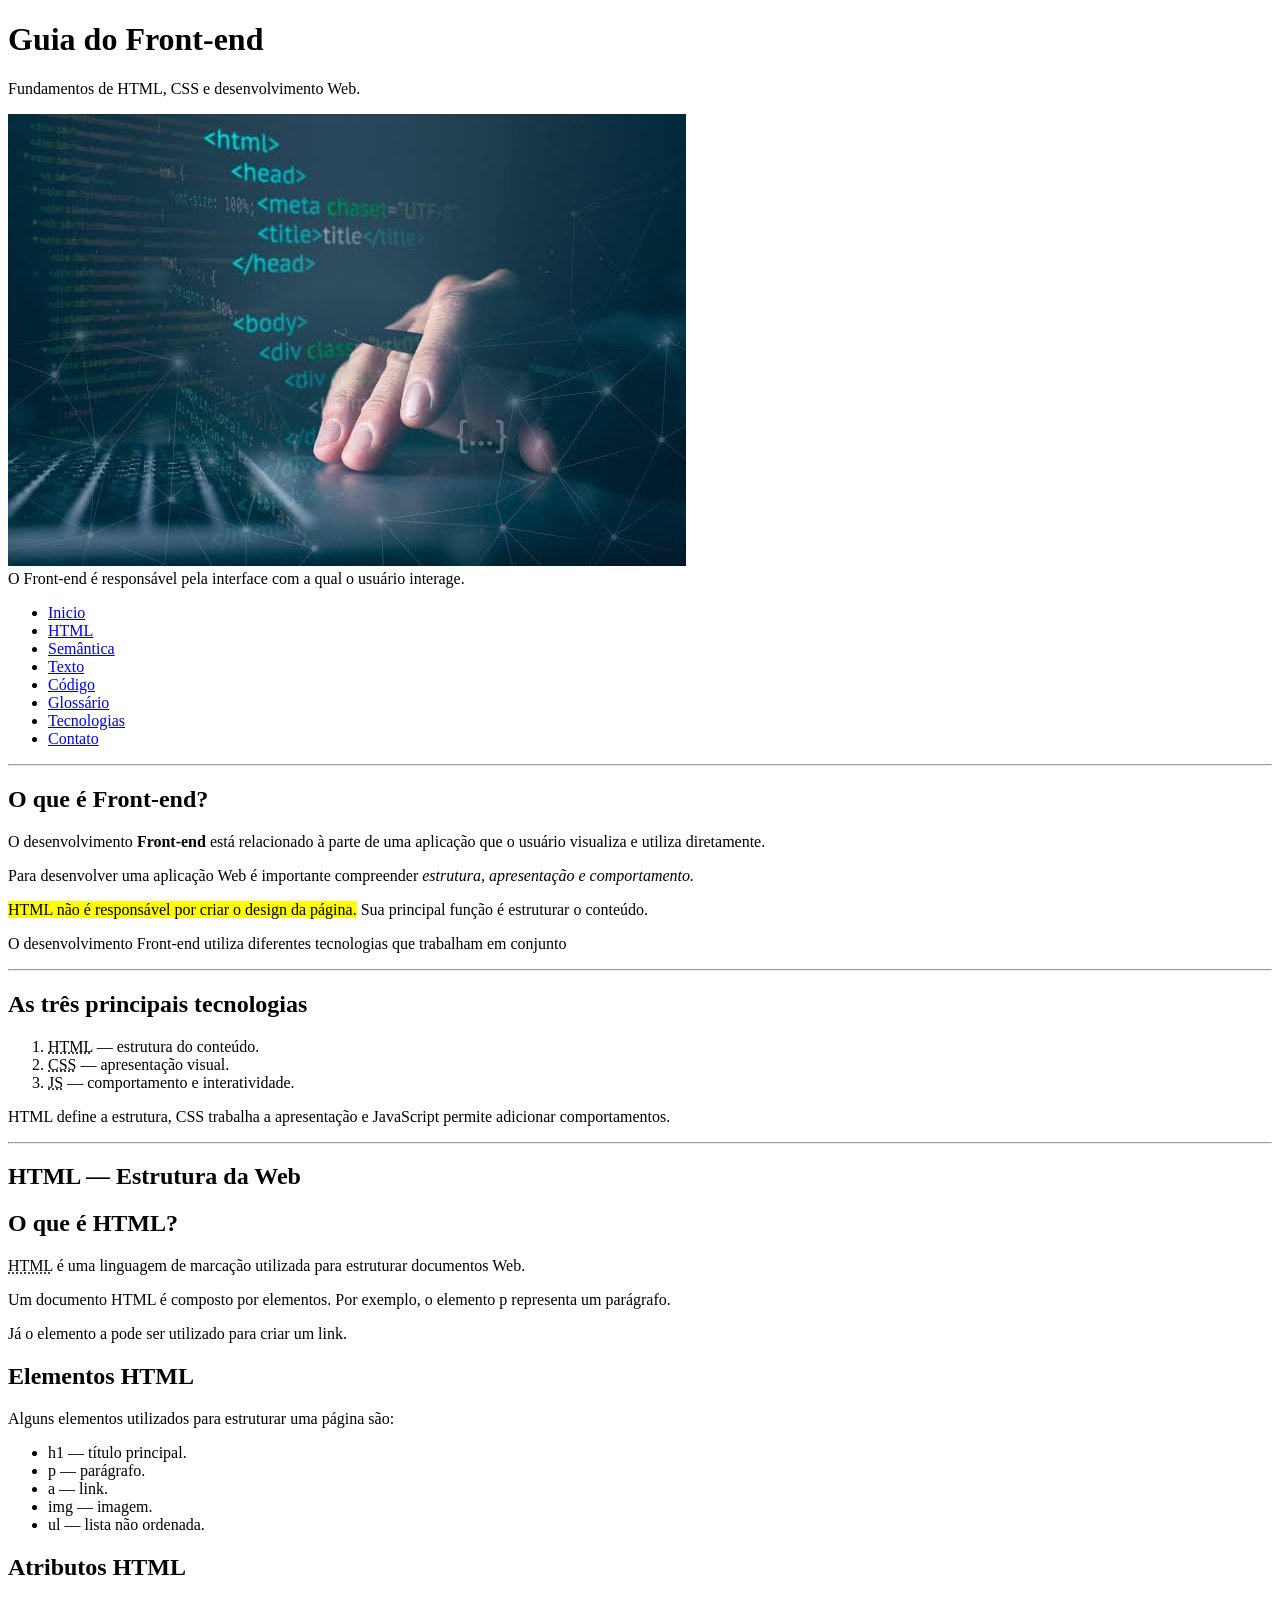
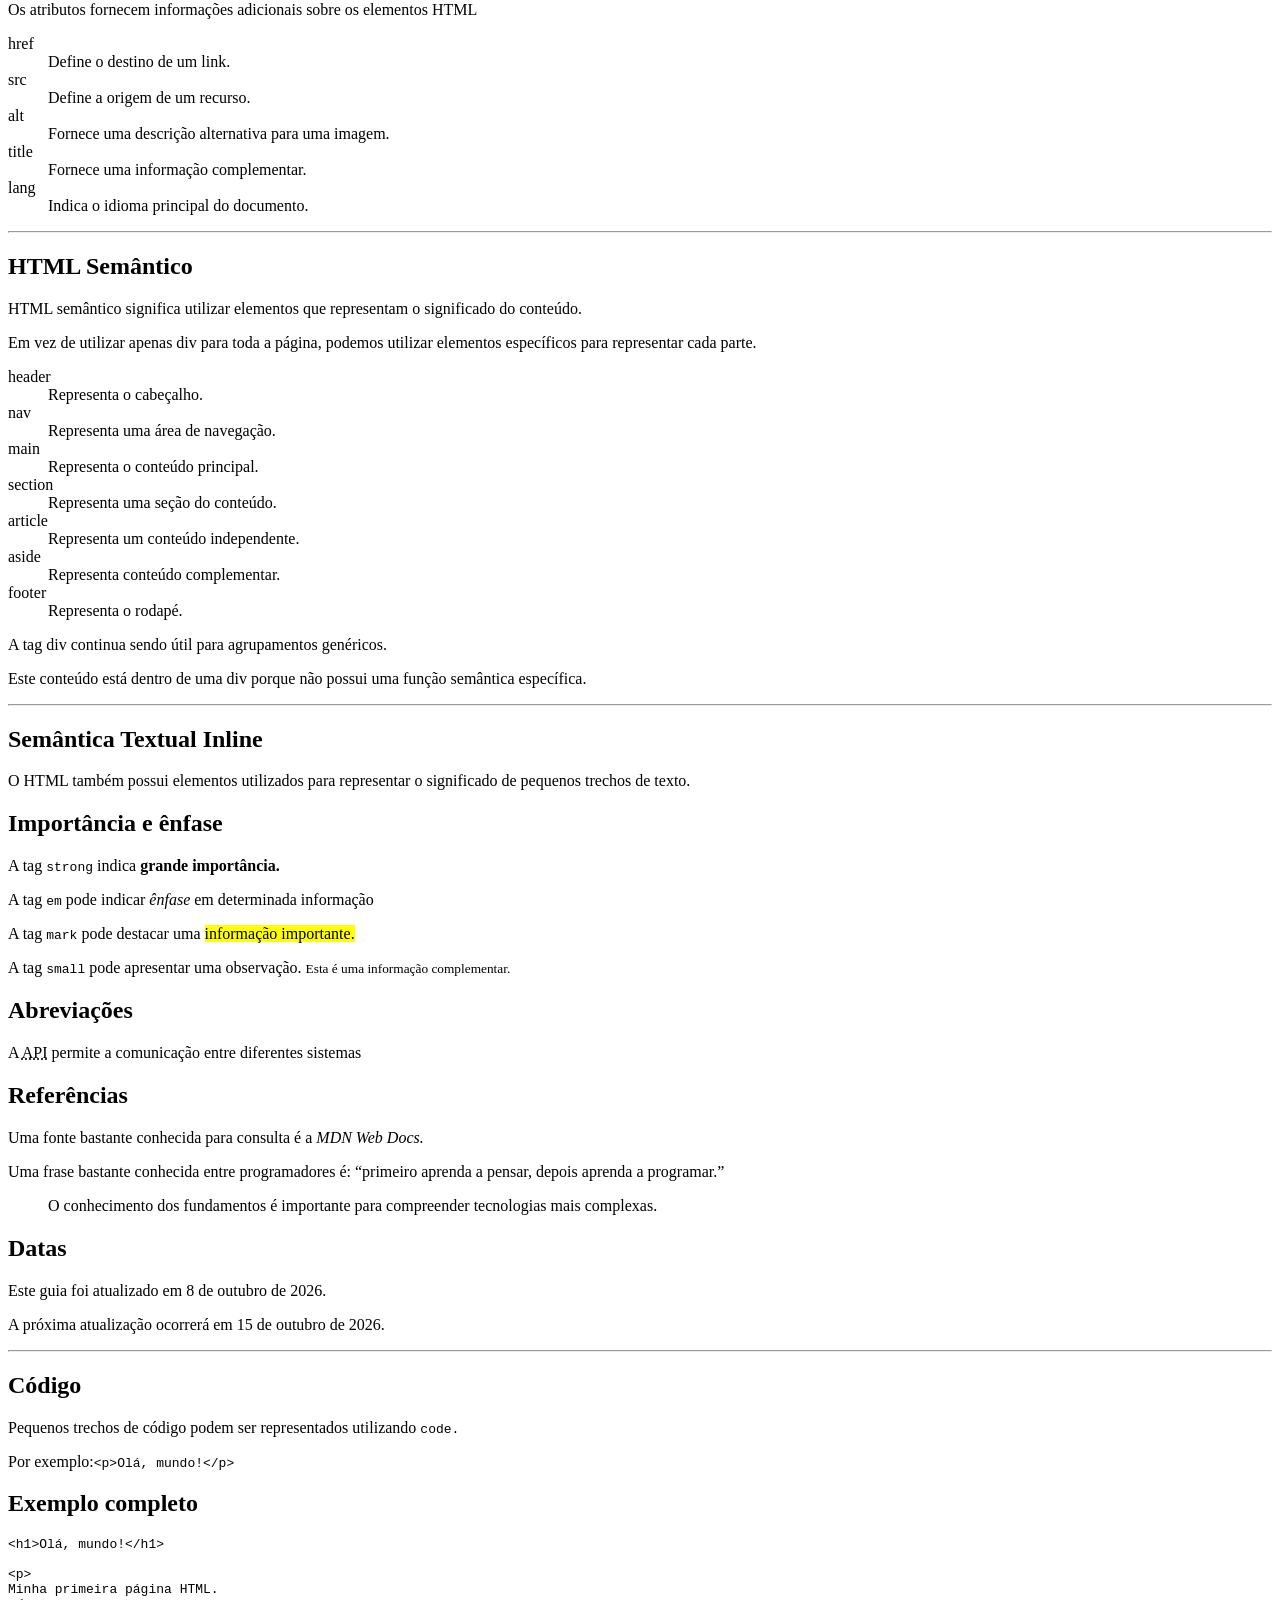
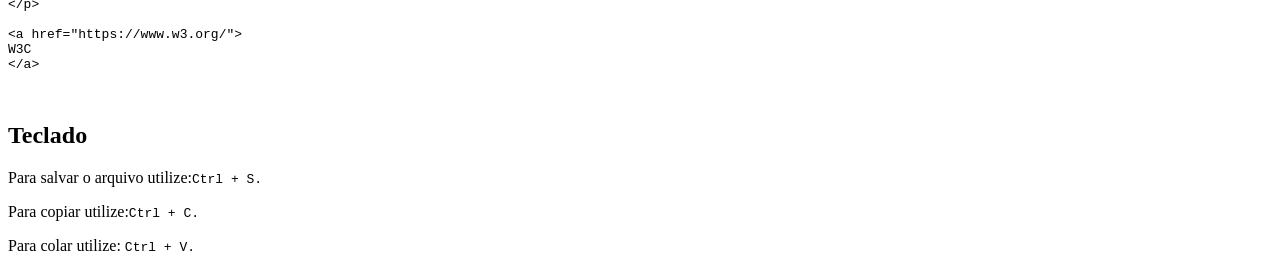
==== ATIVIDADES/ATV04/index.html @ 578b4240 "ATV04" ====
<!DOCTYPE html>
<html lang="pt-BR">

<head>
    <meta charset="UTF-8">
    <meta name="viewport" content="width=device-width, initial-scale=1.0">
    <title>ATV 04</title>
</head>

<body>
	<header>
		<h1>Guia do Front-end</h1>
			<p>Fundamentos de HTML, CSS e desenvolvimento Web.</p>
				<img src="IMG/01.jpg" alt ="Codigos de Programador" title="Mãos de Programador">
				<figcaption>O Front-end é responsável pela interface com a qual o usuário interage.</figcaption>
		
		<nav>
			<ul>
            <li><a href="#inicio">Inicio</a></li>
            <li><a href="#html">HTML</a></li>
            <li><a href="#semântica">Semântica</a></li>
            <li><a href="#texto">Texto</a></li>
            <li><a href="#código">Código</a></li>
            <li><a href="#glossário">Glossário</a></li>
            <li><a href="#tecnologias">Tecnologias</a></li>
			<li><a href="#contato">Contato</a></li>
			</ul>
		</nav>
	</header>
	
	<hr />
	
	<main>
		<section>
			<h1 id="inicio">O que é Front-end?</h1>
			
				<p>O desenvolvimento <strong>Front-end</strong> está relacionado à parte de uma aplicação que o usuário visualiza e utiliza diretamente.</p>
				<p>Para desenvolver uma aplicação Web é importante compreender <em>estrutura, apresentação e comportamento.</em></p>
				<p><mark>HTML não é responsável por criar o design da página.</mark> Sua principal função é estruturar o conteúdo.</p>
				<p>O desenvolvimento Front-end utiliza diferentes tecnologias que trabalham em conjunto</p>
		</section>
		
		<hr />
		
		<section>
			<h1>As três principais tecnologias</h1>
					<ol>
						<li><abbr title="HyperText Markup Language">HTML</abbr> — estrutura do conteúdo.</li>
						<li><abbr title="Cascading Style Sheets">CSS</abbr> — apresentação visual.</li>
						<li><abbr title="JavaScript">JS</abbr> — comportamento e interatividade.</li>
					</ol>
				<p>HTML define a estrutura, CSS trabalha a apresentação e JavaScript permite adicionar comportamentos.</p>
		</section>
		
		<hr />
		
		<section>
				<h1 id="html">HTML — Estrutura da Web</h1>
					<h2>O que é HTML?</h2>
					
					<p><abbr title="HyperText Markup Language">HTML</abbr> é uma linguagem de marcação utilizada para estruturar documentos Web.</p>
					<p>Um documento HTML é composto por elementos. Por exemplo, o elemento p representa um parágrafo.</p>
					<p>Já o elemento a pode ser utilizado para criar um link.</p>
				
			<article>
					<h2>Elementos HTML</h2>
					
						<p>Alguns elementos utilizados para estruturar uma página são:</p>
					
							<ul>
								<li>h1 — título principal.</li>
								<li>p — parágrafo.</li>
								<li>a — link.</li>
								<li>img — imagem.</li>
								<li>ul — lista não ordenada.</li>
							</ul>
			</article>
			
			<article>
				<h2>Atributos HTML</h2>
				
					<p>Os atributos fornecem informações adicionais sobre os elementos HTML</p>
				
						<dl>
							<dt>href</dt>
								<dd>Define o destino de um link.</dd>
							<dt>src</dt>
								<dd>Define a origem de um recurso.</dd>
							<dt>alt</dt>
								<dd>Fornece uma descrição alternativa para uma imagem.</dd>
							<dt>title</dt>
								<dd>Fornece uma informação complementar.</dd>
							<dt>lang</dt>
								<dd>Indica o idioma principal do documento.</dd>
						 </dl>
			</article>
		</section>
		
		<hr />
		
		<section>
			<h1 id="semântica">HTML Semântico</h1>
			
				<p>HTML semântico significa utilizar elementos que representam o significado do conteúdo.</p>
				<p>Em vez de utilizar apenas div para toda a página, podemos utilizar elementos específicos para representar cada parte.</p>
				
					<dl>
						<dt>header</dt>
							<dd>Representa o cabeçalho.</dd>
						<dt>nav</dt>
							<dd>Representa uma área de navegação.</dd>
						<dt>main</dt>
							<dd>Representa o conteúdo principal.</dd>
						<dt>section</dt>
							<dd>Representa uma seção do conteúdo.</dd>
						<dt>article</dt>
							<dd>Representa um conteúdo independente.</dd>
						<dt>aside</dt>
							<dd>Representa conteúdo complementar.</dd>
						<dt>footer</dt>
							<dd>Representa o rodapé.</dd>
						</dl>
					
				<p>A tag div continua sendo útil para agrupamentos genéricos.</p>
				<p>Este conteúdo está dentro de uma div porque não possui uma função semântica específica.</p>
		</section>
		
		<hr />
		
		<section>
			<h1>Semântica Textual Inline</h1>
			
					<p>O HTML também possui elementos utilizados para representar o significado de pequenos trechos de texto.</p>
				
				<h2>Importância e ênfase</h2>
				
					<p>A tag <code>strong</code> indica <strong>grande importância.</strong></p>
					<p>A tag <code>em</code> pode indicar <em>ênfase</em> em determinada informação</p>
					<p>A tag <code>mark</code> pode destacar uma <mark>informação importante.</mark></p>
					<p>A tag <code>small</code> pode apresentar uma observação. <small>Esta é uma informação complementar.</small></p>
				
				<h2>Abreviações</h2>
					<p>A <abbr title="Application Programming Interface">API</abbr> permite a comunicação entre diferentes sistemas</p>
				
				<h2>Referências</h2>
					<p>Uma fonte bastante conhecida para consulta é a <cite>MDN Web Docs.</cite></p>
					<p>Uma frase bastante conhecida entre programadores é: <q>primeiro aprenda a pensar, depois aprenda a programar.</q></p>
				
					<blockquote>O conhecimento dos fundamentos é importante para compreender tecnologias mais complexas.</blockquote>
				
				<h2>Datas</h2>
					<p>Este guia foi atualizado em <time datetime="2026-10-08">8 de outubro de 2026.</time></p>
					<p>A próxima atualização ocorrerá em <time datetime="2026-10-15">15 de outubro de 2026.</time></p>	
		</section>
		
		<hr />
		
		<section>
			<h1 id="código">Código</h1>
				<p>Pequenos trechos de código podem ser representados utilizando <code>code.</code></p>
				<p>Por exemplo:<code>&lt;p&gt;Olá, mundo!&lt;/p&gt;</code></p>
				
				<h2>Exemplo completo</h2>
				<pre>
&lt;h1&gt;Olá, mundo!&lt;/h1&gt;
					
&lt;p&gt;
Minha primeira página HTML.
&lt;/p&gt;

&lt;a href="https://www.w3.org/"&gt;
W3C
&lt;/a&gt;

				</pre>
				
				<h2>Teclado</h2>
					<p>Para salvar o arquivo utilize:<kbd>Ctrl + S.</kbd></p>
					<p>Para copiar utilize:<kbd>Ctrl + C.</kbd></p>
					<p>Para colar utilize: <kbd>Ctrl + V.</kbd></p>
		</section>
	</main>
</body>
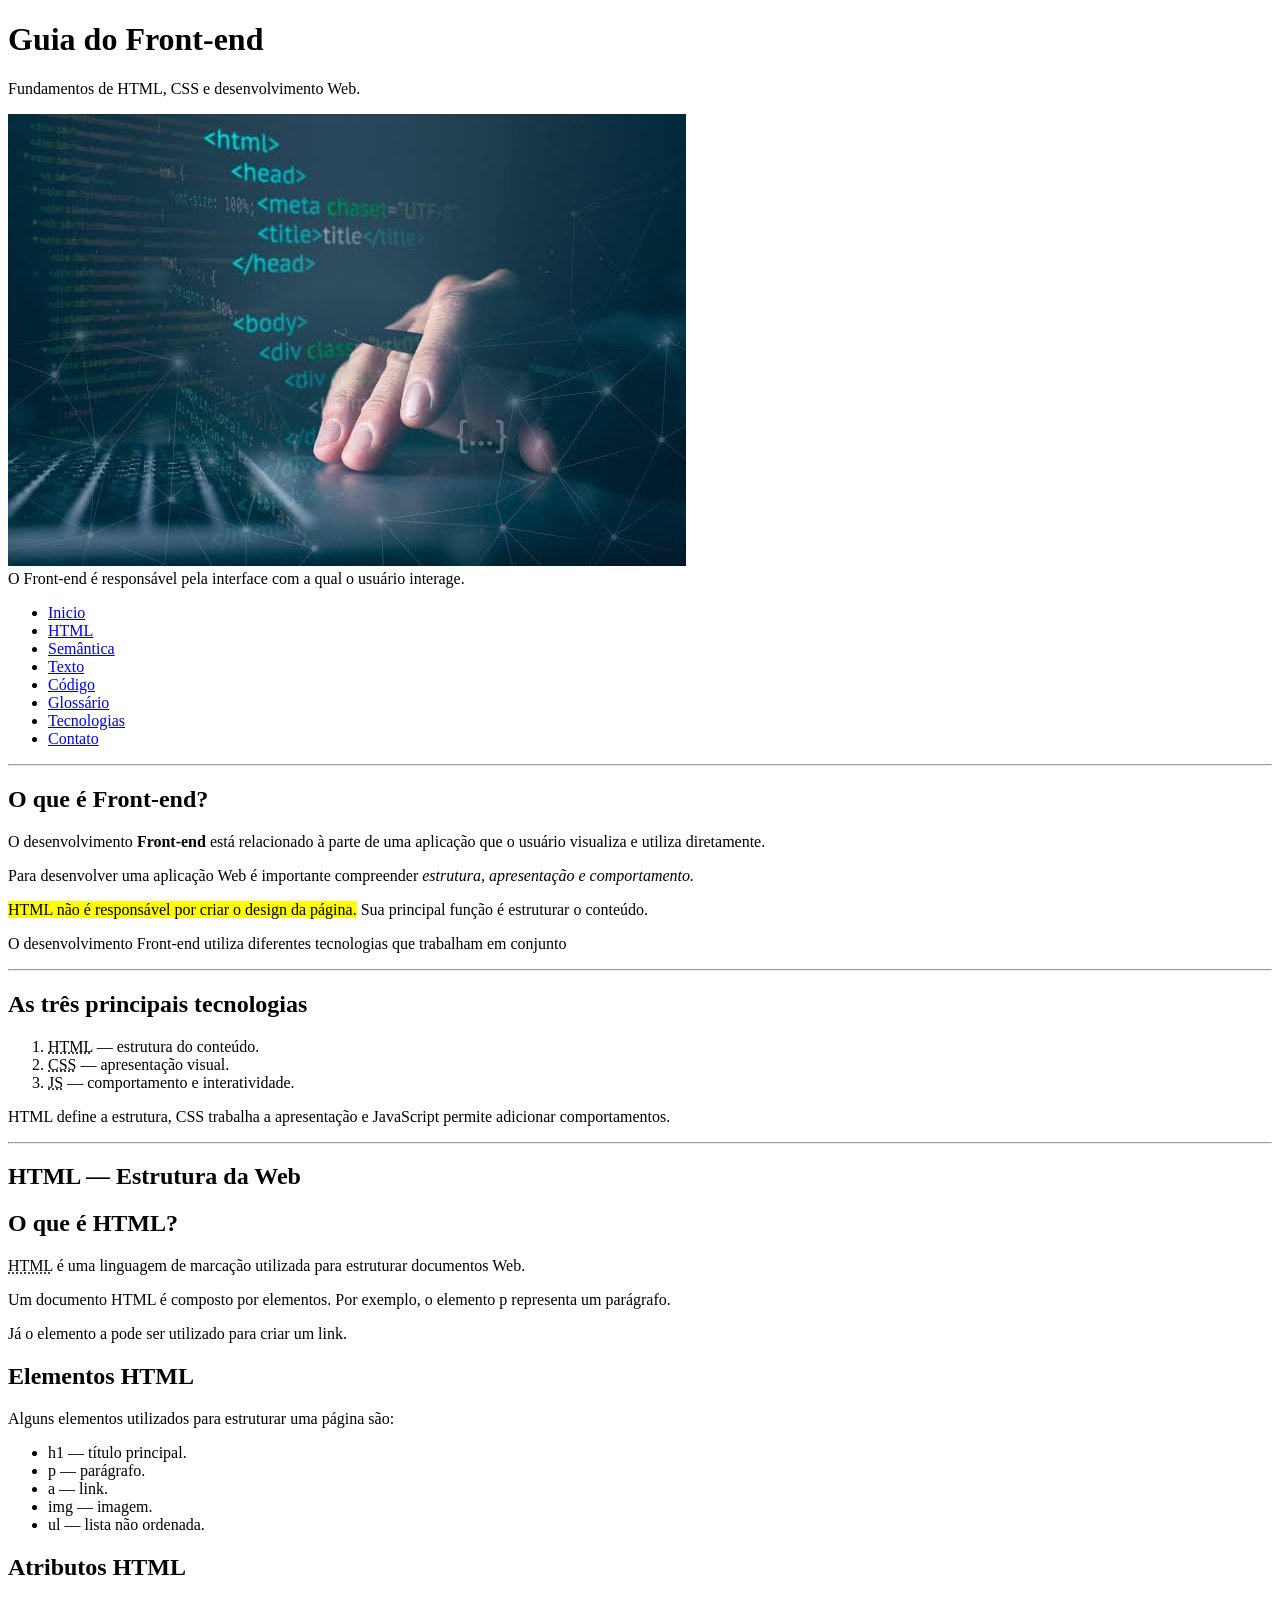
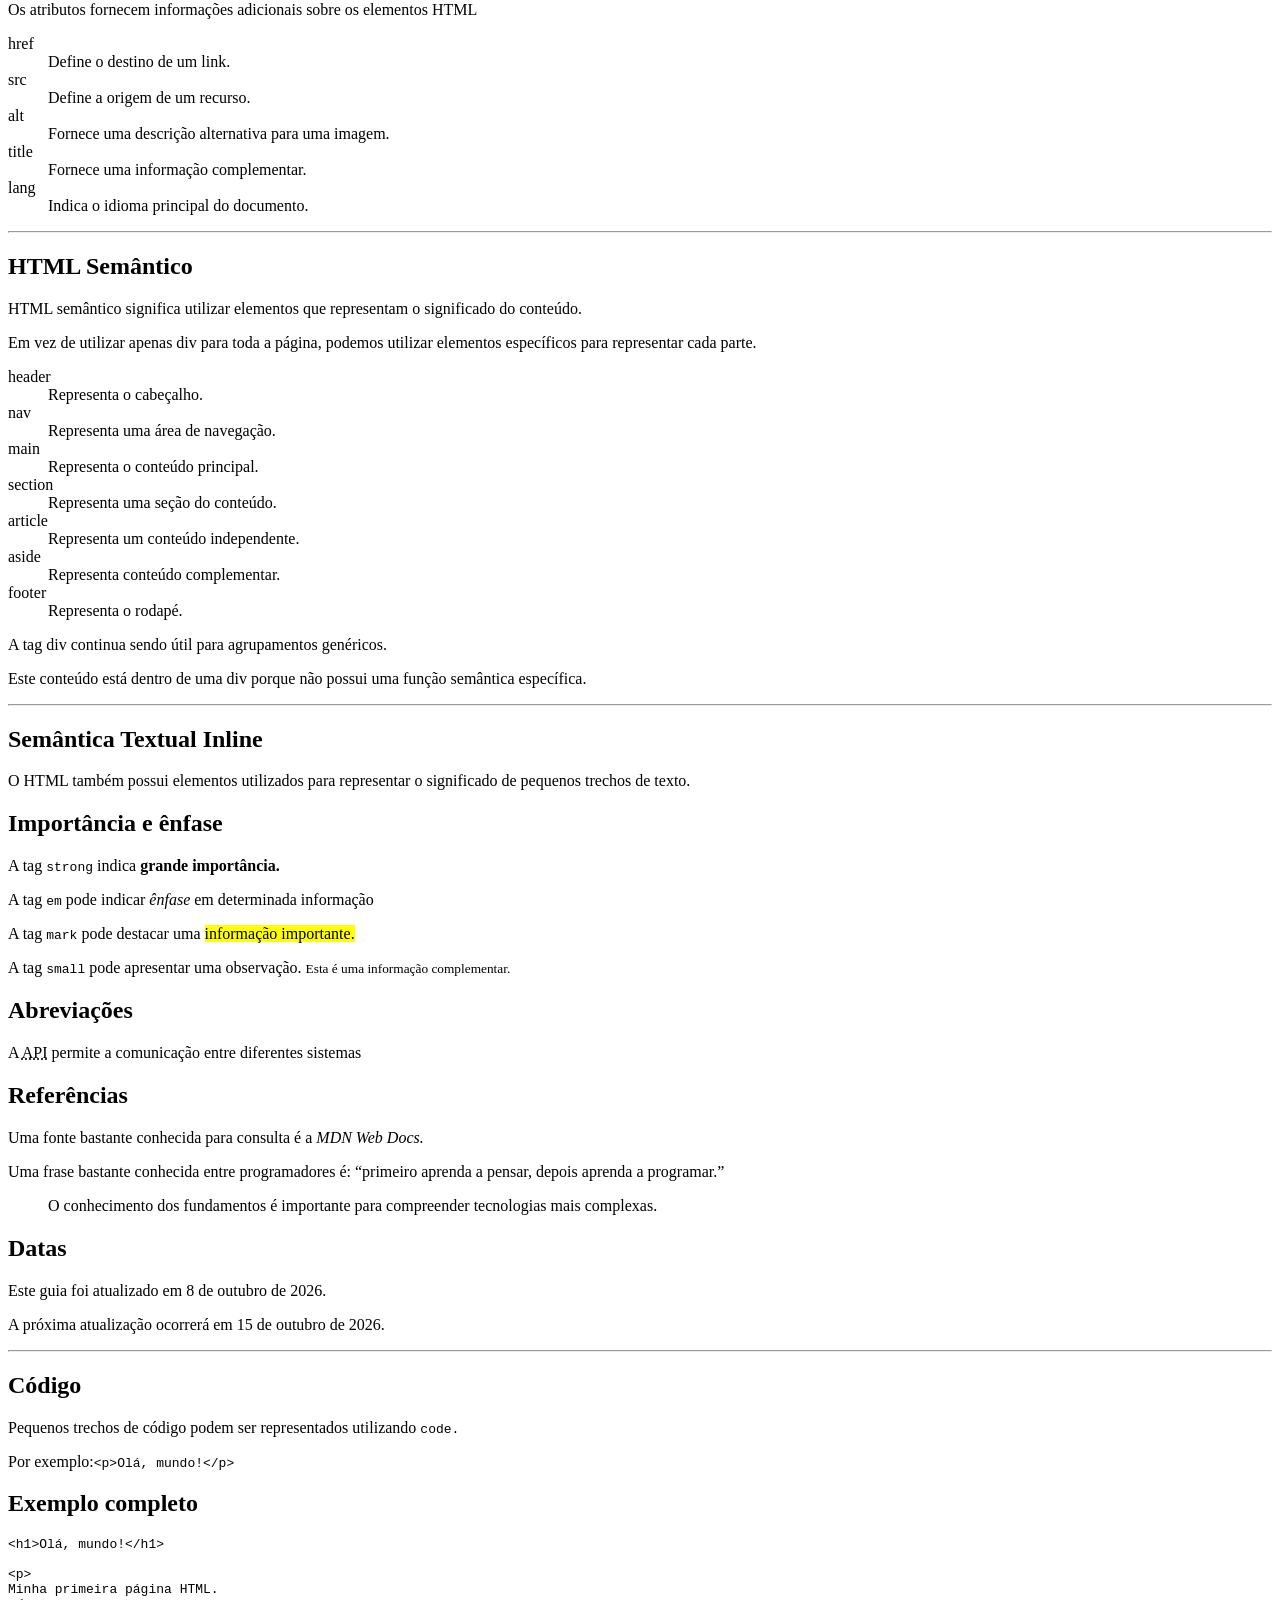
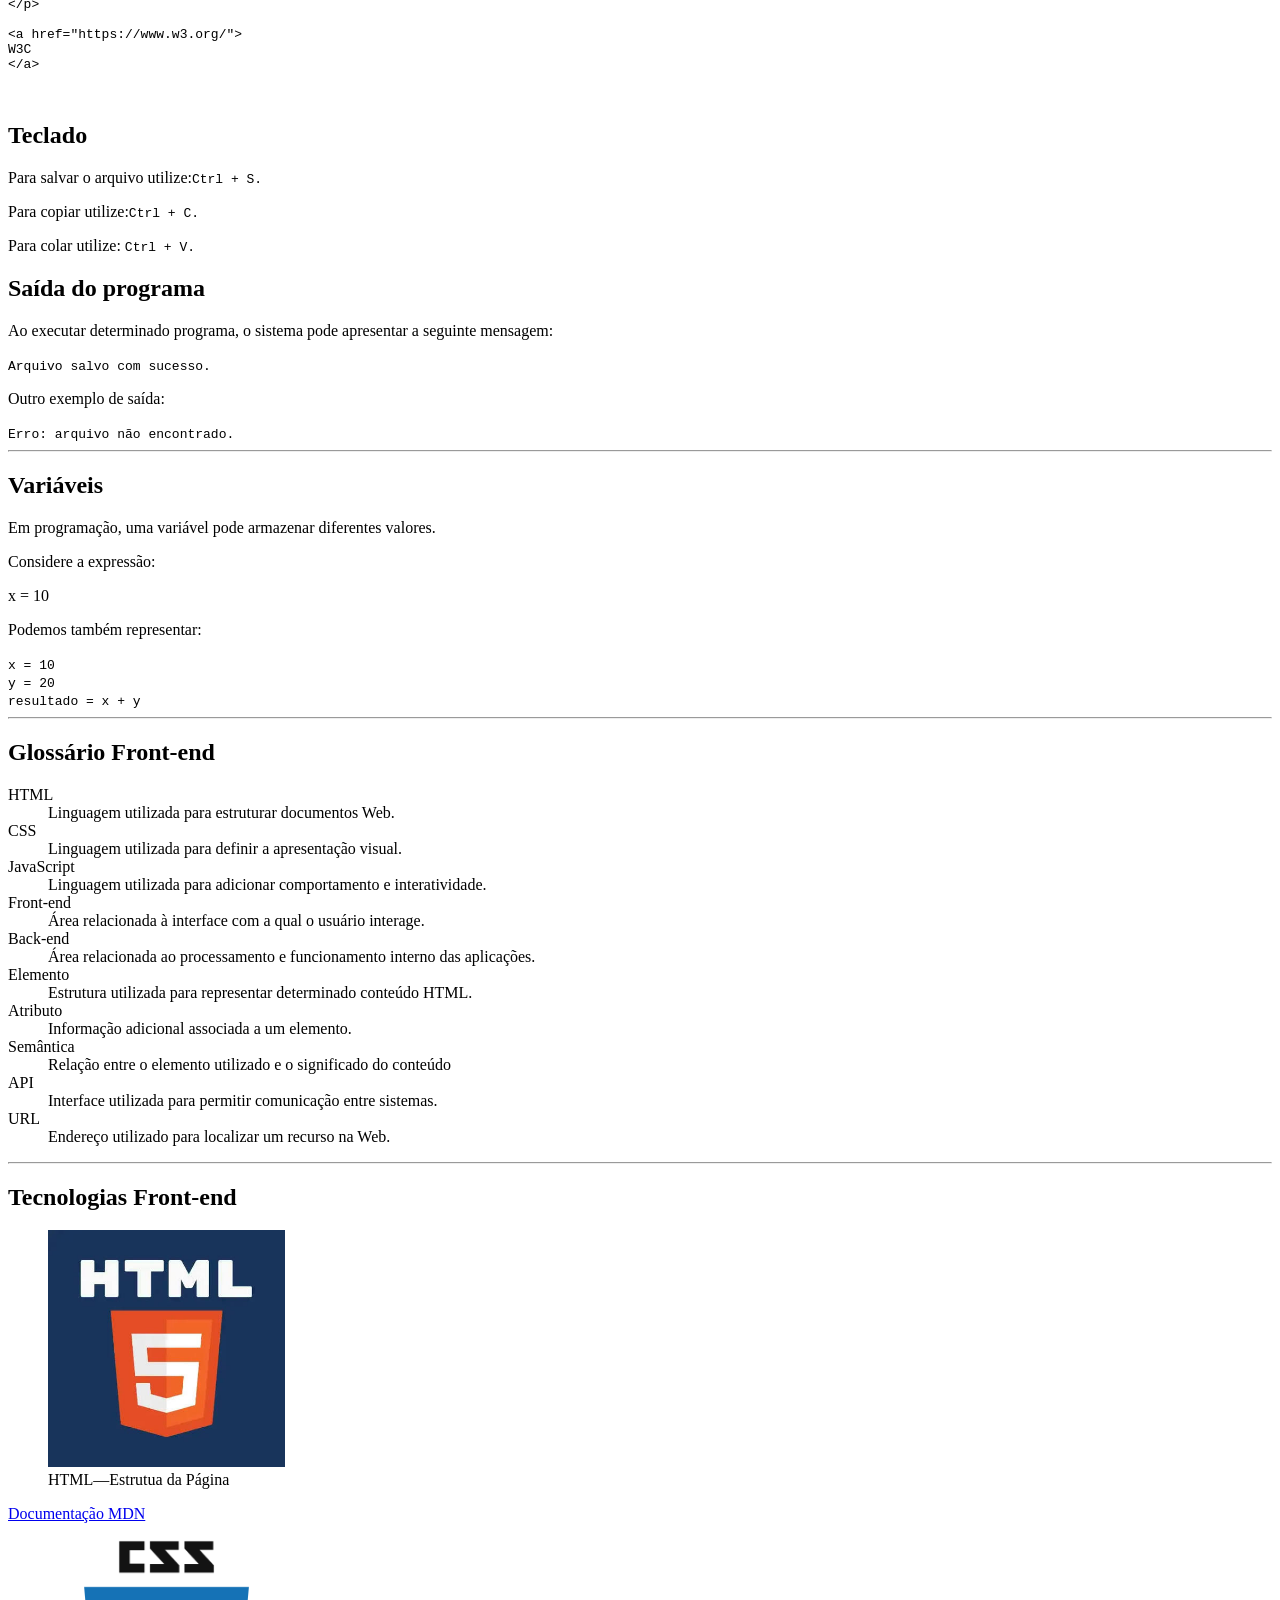
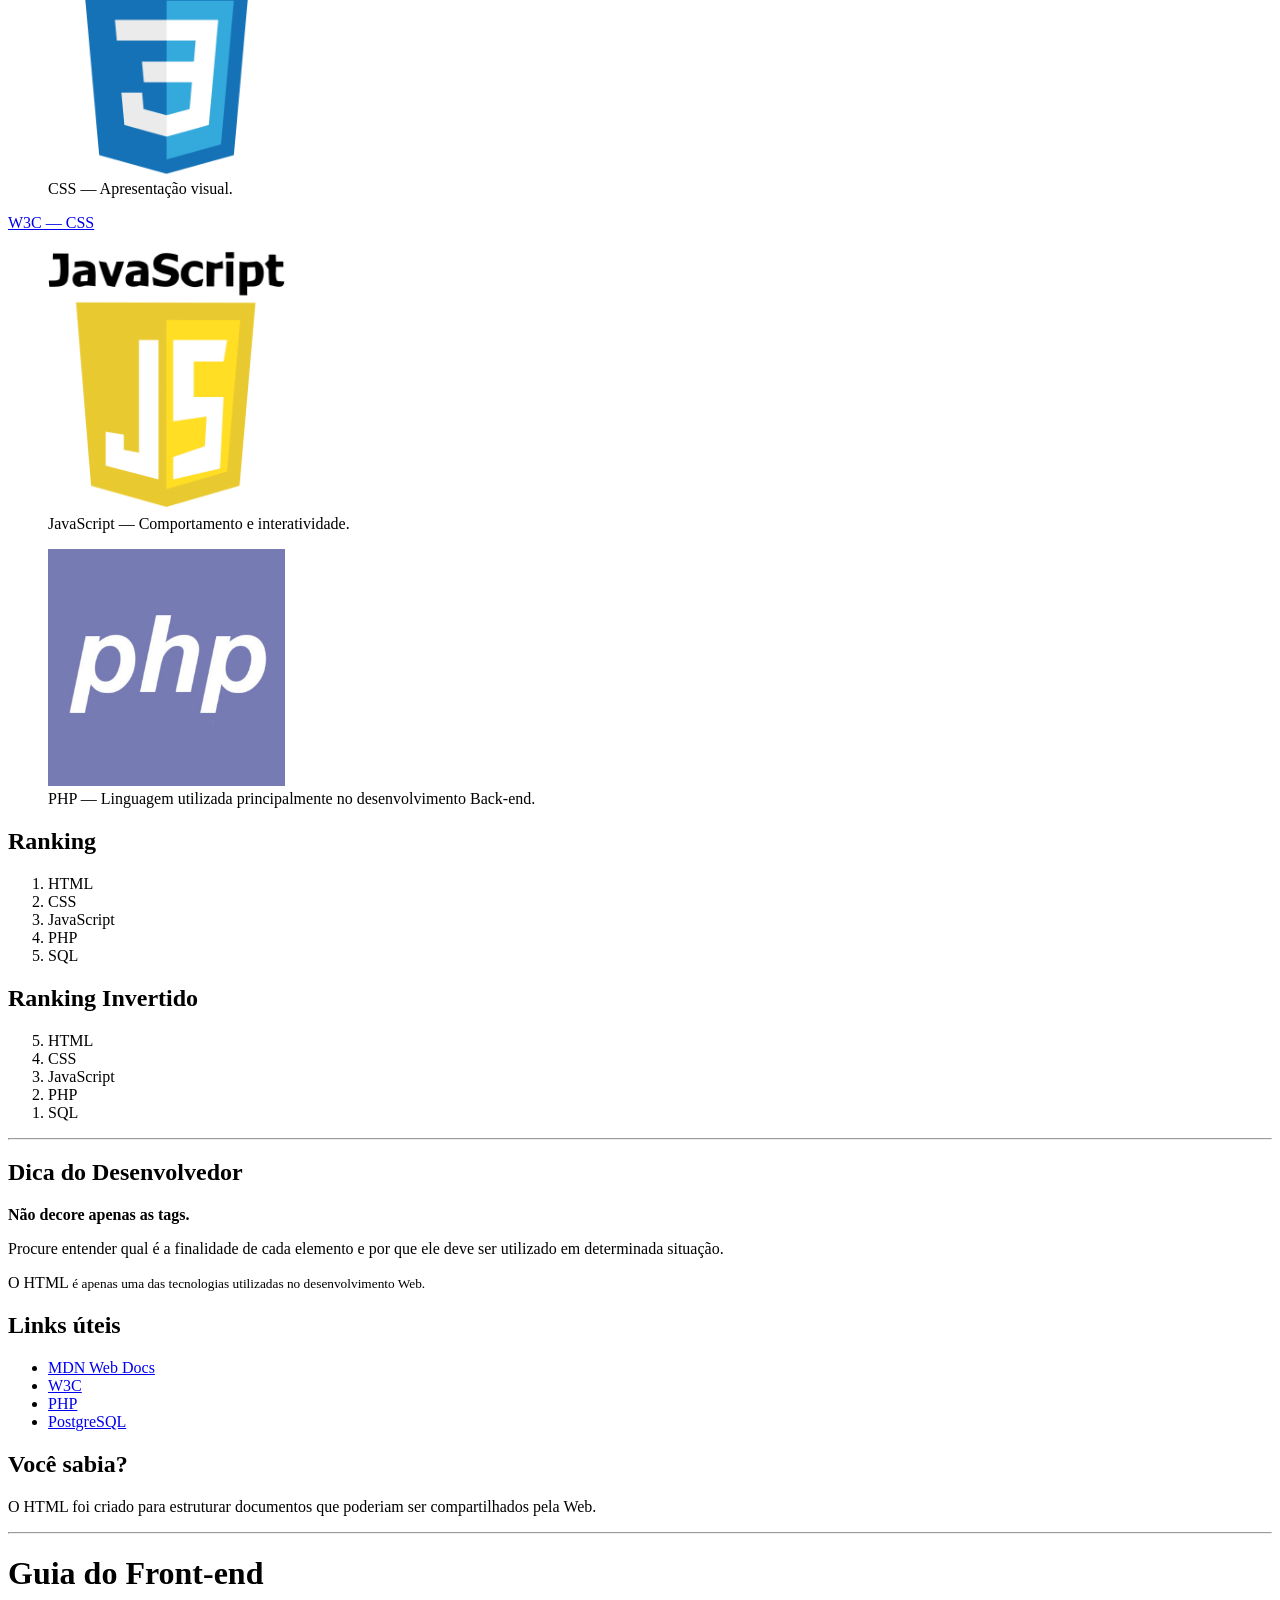
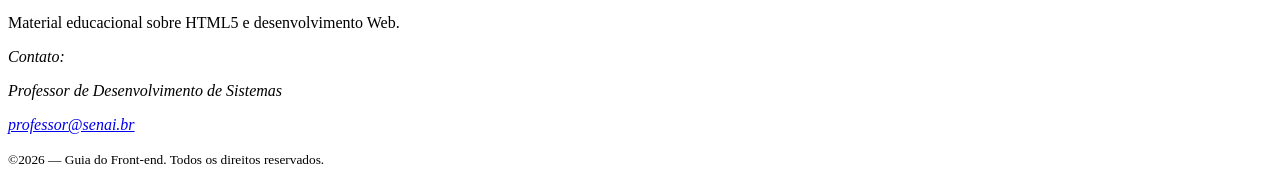
==== commit 0b9ec53d: "ATV04" ====
--- a/ATIVIDADES/ATV04/index.html
+++ b/ATIVIDADES/ATV04/index.html
@@ -178,6 +178,136 @@
 					<p>Para salvar o arquivo utilize:<kbd>Ctrl + S.</kbd></p>
 					<p>Para copiar utilize:<kbd>Ctrl + C.</kbd></p>
 					<p>Para colar utilize: <kbd>Ctrl + V.</kbd></p>
+					
+				<h2>Saída do programa</h2>
+					<p>Ao executar determinado programa, o sistema pode apresentar a seguinte mensagem:</p>
+					<code>Arquivo salvo com sucesso.</code>
+					<p>Outro exemplo de saída:</p>
+					<code>Erro: arquivo não encontrado.</code>
+		</section>
+		
+		
+		<hr />
+		
+		<section>
+			<h1>Variáveis</h1>
+				<p>Em programação, uma variável pode armazenar diferentes valores.</p>
+				<p>Considere a expressão:</p>
+				<p>x = 10</p>
+				<p>Podemos também representar:</p>
+				<code>x = 10</code><br />
+				<code>y = 20</code><br />
+				<code>resultado = x + y</code><br />
+		</section>
+		
+		<hr />
+		
+		<section>
+			<h1 id="glossário">Glossário Front-end</h1>
+			
+			<dl>
+				<dt>HTML</dt>
+					<dd>Linguagem utilizada para estruturar documentos Web.</dd>
+				<dt>CSS</dt>
+					<dd>Linguagem utilizada para definir a apresentação visual.</dd>
+				<dt>JavaScript</dt>
+					<dd>Linguagem utilizada para adicionar comportamento e interatividade.</dd>
+				<dt>Front-end</dt>
+					<dd>Área relacionada à interface com a qual o usuário interage.</dd>
+				<dt>Back-end</dt>
+					<dd>Área relacionada ao processamento e funcionamento interno das aplicações.</dd>
+				<dt>Elemento</dt>
+					<dd>Estrutura utilizada para representar determinado conteúdo HTML.</dd>
+				<dt>Atributo</dt>
+					<dd>Informação adicional associada a um elemento.</dd>
+				<dt>Semântica</dt>
+					<dd>Relação entre o elemento utilizado e o significado do conteúdo</dd>
+				<dt>API</dt>
+					<dd>Interface utilizada para permitir comunicação entre sistemas.</dd>
+				<dt>URL</dt>
+					<dd>Endereço utilizado para localizar um recurso na Web.</dd>				
+			</dl>
+		</section>
+		
+		<hr />
+		
+		<section>
+			<h1 id="tecnologias">Tecnologias Front-end</h1>
+				<figure>
+				<img src="IMG/html5.jpg" width="20%" height="20%" alt="Simbolo de linguagem" title="Simbolo HTML">
+				<figcaption>HTML—Estrutua da Página</figcaption>
+				</figure>
+				
+				<a href="https://developer.mozilla.org/pt-BR/">Documentação MDN</a>	
+				
+				<figure>
+				<img src="IMG/css3.png" width="20%" height="20%" alt="Simbolo css" title="Simbolo Linguagem Css">
+				<figcaption>CSS — Apresentação visual.</figcaption>
+				</figure>
+				
+				<a href="https://www.w3.org/Style/CSS/">W3C — CSS</a>
+				
+				<figure>
+				<img src="IMG/js.png" width="20%" height="20%" alt="Simbolo js" title="Simbolo Linguagem Js">
+				<figcaption>JavaScript — Comportamento e interatividade.</figcaption>
+				</figure>
+				
+				<figure>
+				<img src="IMG/php.jpg" width="20%" height="20%" alt="Simbolo php" title="Simbolo Linguagem php">
+				<figcaption>PHP — Linguagem utilizada principalmente no desenvolvimento Back-end.</figcaption>
+				</figure>
+				
+				<h2>Ranking</h2>
+				<ol>
+					<li>HTML</li>
+					<li>CSS</li>
+					<li>JavaScript</li>
+					<li>PHP</li>
+					<li>SQL</li>
+				</ol>
+				
+				<h2>Ranking Invertido</h2>
+				<ol reversed>
+					<li>HTML</li>
+					<li>CSS</li>
+					<li>JavaScript</li>
+					<li>PHP</li>
+					<li>SQL</li>
+				</ol>
 		</section>
 	</main>
+	
+	<hr />
+	
+	<aside>
+		<h1>Dica do Desenvolvedor</h1>
+		<p><strong>Não decore apenas as tags.</strong></p>
+		<p>Procure entender qual é a finalidade de cada elemento e por que ele deve ser utilizado em determinada situação.</p>
+		<p>O HTML <small>é apenas uma das tecnologias utilizadas no desenvolvimento Web.</small></p>
+		
+		<h2>Links úteis</h2>
+			<ul>
+				<li><a href="https://developer.mozilla.org/pt-BR/">MDN Web Docs</a></li>
+				<li><a href="https://www.w3.org/">W3C</a></li>
+				<li><a href="https://www.php.net/">PHP</a></li>
+				<li><a href="https://www.postgresql.org/">PostgreSQL</a></li>
+			</ul>
+			
+		<h2>Você sabia?</h2>
+		<p>O HTML foi criado para estruturar documentos que poderiam ser compartilhados pela Web.</p>
+	</aside>
+	
+	<hr />
+	
+	<footer>
+		<h1>Guia do Front-end</h1>
+		<p>Material educacional sobre HTML5 e desenvolvimento Web.</p>
+		<address>
+			<p>Contato:</p>
+			<p>Professor de Desenvolvimento de Sistemas</p>
+			<a href="mailto:professor@senai.br">professor@senai.br</a>
+		</address>
+		
+		<p><small>&copy;2026 — Guia do Front-end. Todos os direitos reservados.</small></p>
+	</footer>
 </body>
